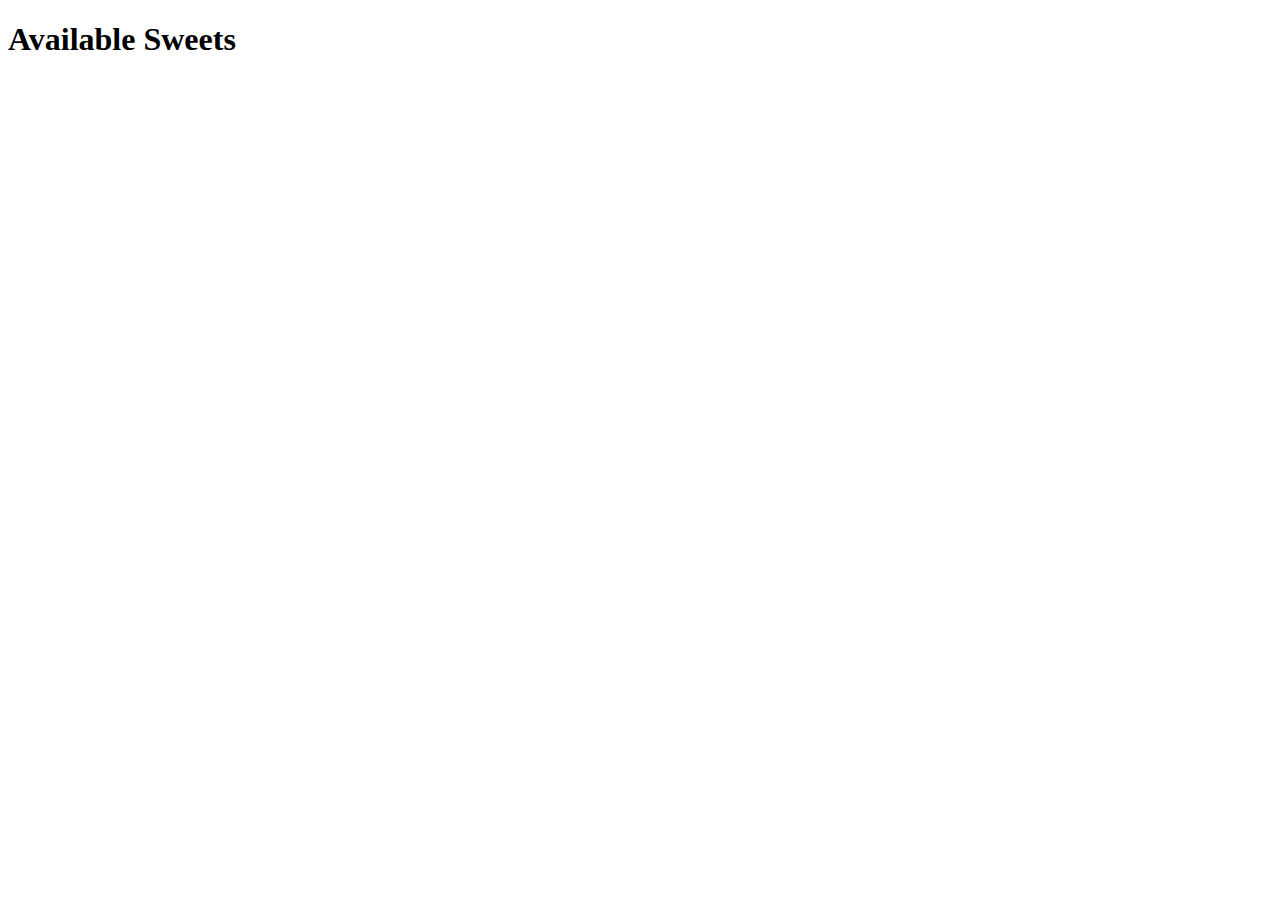
==== frontend/index.html @ 46eae49a "add index.html" ====
<!DOCTYPE html>
<html lang="en">
<head>
    <meta charset="UTF-8">
    <meta http-equiv="X-UA-Compatible" content="IE=edge">
    <meta name="viewport" content="width=device-width, initial-scale=1.0">
    <title>Document</title>
</head>
<body>
    <header>

    </header>
    <section class="content">
        <div class="container">
            <h1>Available Sweets</h1>
            <div id="sweets"></div>
        </div>
    </section>
    <footer>

    </footer>
    <script type="module" src="frontend.js"></script>
</body>
</html>
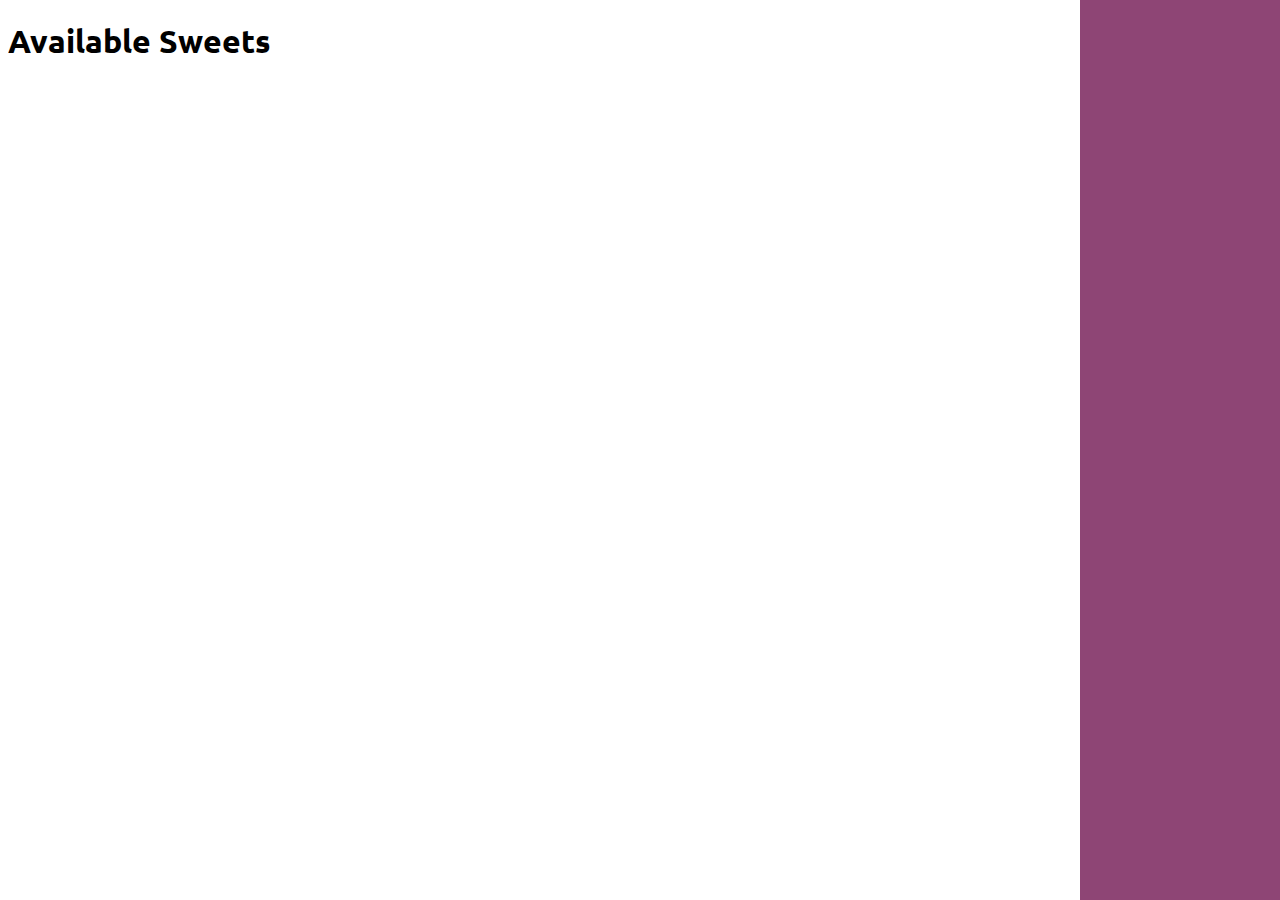
==== commit c020c907: "add button addToCartBtn" ====
--- a/frontend/index.html
+++ b/frontend/index.html
@@ -1,24 +1,38 @@
 <!DOCTYPE html>
 <html lang="en">
-<head>
-    <meta charset="UTF-8">
-    <meta http-equiv="X-UA-Compatible" content="IE=edge">
-    <meta name="viewport" content="width=device-width, initial-scale=1.0">
+  <head>
+    <meta charset="UTF-8" />
+    <meta http-equiv="X-UA-Compatible" content="IE=edge" />
+    <meta name="viewport" content="width=device-width, initial-scale=1.0" />
     <title>Document</title>
-</head>
-<body>
-    <header>
-
-    </header>
+    <link
+      href="https://cdn.jsdelivr.net/npm/bootstrap@5.0.0-beta2/dist/css/bootstrap.min.css"
+      rel="stylesheet"
+      integrity="sha384-BmbxuPwQa2lc/FVzBcNJ7UAyJxM6wuqIj61tLrc4wSX0szH/Ev+nYRRuWlolflfl"
+      crossorigin="anonymous"
+    />
+    <link rel="preconnect" href="https://fonts.gstatic.com" />
+    <link
+      href="https://fonts.googleapis.com/css2?family=Ubuntu:wght@400;500;700&display=swap"
+      rel="stylesheet"
+    />
+    <link rel="stylesheet" href="css/styles.css" />
+  </head>
+  <body>
+    <header></header>
+    <div id="cart"></div>
     <section class="content">
-        <div class="container">
-            <h1>Available Sweets</h1>
-            <div id="sweets"></div>
-        </div>
+      <div class="container">
+        <h1>Available Sweets</h1>
+        <div id="sweets" class="row"></div>
+      </div>
     </section>
-    <footer>
-
-    </footer>
+    <footer></footer>
+    <script
+      src="https://cdn.jsdelivr.net/npm/bootstrap@5.0.0-beta2/dist/js/bootstrap.bundle.min.js"
+      integrity="sha384-b5kHyXgcpbZJO/tY9Ul7kGkf1S0CWuKcCD38l8YkeH8z8QjE0GmW1gYU5S9FOnJ0"
+      crossorigin="anonymous"
+    ></script>
     <script type="module" src="frontend.js"></script>
-</body>
-</html>+  </body>
+</html>
--- a/frontend/css/styles.css
+++ b/frontend/css/styles.css
@@ -0,0 +1,17 @@
+body{
+    font-family: 'Ubuntu', sans-serif;
+}
+
+.sweet__img{
+    height: 230px;
+    width: 230px;
+    object-fit: cover;
+}
+#cart{
+    position: fixed;
+    right: 0;
+    top: 0;
+    height: 100vh;
+    width: 200px;
+    background: #8E4575;
+}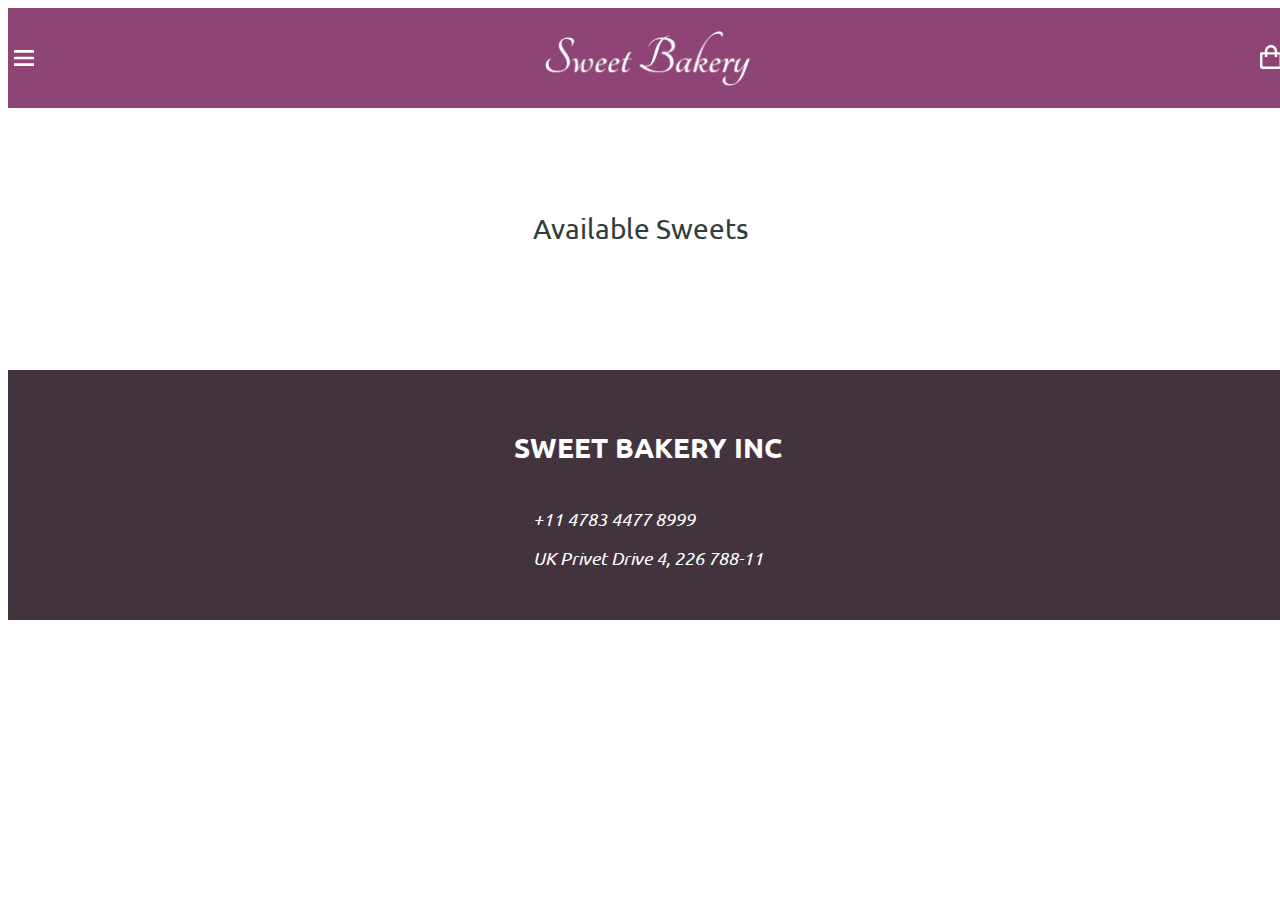
==== commit b9ed75a8: "finish exam" ====
--- a/frontend/index.html
+++ b/frontend/index.html
@@ -13,21 +13,62 @@
     />
     <link rel="preconnect" href="https://fonts.gstatic.com" />
     <link
-      href="https://fonts.googleapis.com/css2?family=Ubuntu:wght@400;500;700&display=swap"
+      href="https://fonts.googleapis.com/css2?family=Roboto:wght@400;700&family=Ubuntu:wght@400;500;700&display=swap"
       rel="stylesheet"
     />
     <link rel="stylesheet" href="css/styles.css" />
   </head>
   <body>
-    <header></header>
-    <div id="cart"></div>
+    <header class="header">
+      <div class="header__container container">
+        <button id="header__btn_menu">
+          <i class="header__menu-burger"></i>
+        </button>
+        <img
+          class="header__logo"
+          src="images/logo.png"
+          alt="Sweet bakery logo"
+        />
+        <div>
+          <button type="button" id="header__btn_cart">
+            <i class="header__cart-icon"></i>
+          </button>
+          <span class="header__sweet-quantity"></span>
+        </div>
+      </div>
+    </header>
+    <div class="cart-sidebar close">
+      <button class="cart__btn-remove">
+        <i class="cart__icon-remove"></i>
+      </button>
+      <div id="cart"></div>
+    </div>
+    <div id="contact" class="close">
+      <div class="contact-flex">
+        <button class="contact__btn-remove">
+          <i class="contact__icon-remove"></i>
+        </button>
+        <div>
+          <h4>Contact us</h4>
+          <a href="tel:+11 4783 4477 8999">+11 4783 4477 8999</a>
+        </div>
+        <p>Our delivery working from 09:00 to 23:00</p>
+        <a href="admin.html">Go to admin page</a>
+      </div>
+    </div>
     <section class="content">
       <div class="container">
-        <h1>Available Sweets</h1>
+        <h1 class="content__title">Available Sweets</h1>
         <div id="sweets" class="row"></div>
       </div>
     </section>
-    <footer></footer>
+    <footer class="footer">
+      <h3 class="footer__title">SWEET BAKERY inc</h3>
+      <address class="footer__contact-info">
+        <p>+11 4783 4477 8999</p>
+        <p>UK Privet Drive 4, 226 788-11</p>
+      </address>
+    </footer>
     <script
       src="https://cdn.jsdelivr.net/npm/bootstrap@5.0.0-beta2/dist/js/bootstrap.bundle.min.js"
       integrity="sha384-b5kHyXgcpbZJO/tY9Ul7kGkf1S0CWuKcCD38l8YkeH8z8QjE0GmW1gYU5S9FOnJ0"
--- a/frontend/css/styles.css
+++ b/frontend/css/styles.css
@@ -1,17 +1,173 @@
-body{
-    font-family: 'Ubuntu', sans-serif;
+body {
+  font-family: "Ubuntu", sans-serif;
 }
 
-.sweet__img{
-    height: 230px;
-    width: 230px;
-    object-fit: cover;
+/* header */
+.header {
+  height: 100px;
+  background: #8e4575;
+  width: 100vw;
+  margin-bottom: 105px;
 }
-#cart{
-    position: fixed;
-    right: 0;
-    top: 0;
-    height: 100vh;
-    width: 200px;
-    background: #8E4575;
-}+.header__container{
+   display: flex;
+  justify-content: space-between;
+  align-items: center;
+  height: 100px;
+}
+.header__logo {
+  width: 205px;
+  height: 55px;
+}
+#header__btn_menu {
+  background: none;
+  border: none;
+}
+.header__menu-burger {
+  width: 20px;
+  height: 16px;
+  display: block;
+  background-image: url(/frontend/images/menu-burger.svg);
+}
+.header__cart-icon {
+  display: block;
+  width: 22px;
+  height: 24px;
+  background-image: url(/frontend/images/cart-icon.svg);
+}
+#header__btn_cart {
+  background: none;
+  border: none;
+}
+.header__sweet-quantity {
+  font-size: 18px;
+  line-height: 21px;
+  font-weight: 700;
+  color: #ffffff;
+}
+/* content */
+.card-height {
+  max-height: 445px;
+  background: #f7f8fc;
+  margin-bottom: 40px;
+  margin-right: 26px;
+  max-width: 257px;
+}
+.content__title {
+  text-align: center;
+  font-size: 28px;
+  line-height: 32px;
+  font-weight: 400;
+  color: #303e3d;
+  margin-bottom: 40px;
+}
+.add-btn {
+  background: #8e4575;
+  border: none;
+  padding: 7px 70px;
+  color: #ffffff;
+  font-size: 14px;
+  line-height: 16px;
+  font-weight: 700;
+}
+.add-btn:disabled {
+  background: #919294;
+}
+.sweet__img {
+  height: 230px;
+  width: 230px;
+  object-fit: cover;
+}
+/* cart */
+.cart-sidebar {
+  position: fixed;
+  right: 0;
+  top: 0;
+  height: 100vh;
+  width: 300px;
+  background: #8e4575;
+}
+#cart {
+  margin-top: 100px;
+  margin-left: 35px;
+}
+.cart__icon-remove {
+  background-image: url(/frontend/images/delete-cart.svg);
+  content: "";
+  width: 15px;
+  height: 15px;
+  display: inline-block;
+  position: absolute;
+  top: 43px;
+  left: 35px;
+}
+.contact__icon-remove {
+  background-image: url(/frontend/images/close-contact.svg);
+  content: "";
+  width: 15px;
+  height: 15px;
+  display: inline-block;
+  position: absolute;
+  top: 43px;
+  right: 35px;
+}
+.contact-flex{
+  display: flex;
+  flex-direction: column;
+  margin-top: 119px;
+  margin-left: 62px;
+}
+.cart__btn-remove, .contact__btn-remove {
+  background: none;
+  border: none;
+}
+.cart__item {
+  margin-bottom: 10px;
+  font-family: "Roboto", sans-serif;
+}
+.cart__item p {
+  font-size: 16px;
+  line-height: 19px;
+  font-weight: 400;
+  color: #ffffff;
+  margin-bottom: 5px;
+}
+.sweet-price {
+  color: #ffffff;
+  font-size: 18px;
+  line-height: 21px;
+  font-weight: 700;
+}
+#contact {
+  position: fixed;
+  left: 0;
+  top: 0;
+  height: 100vh;
+  width: 300px;
+  background: #ffffff;
+  font-size: 18px;
+}
+.close {
+  display: none;
+}
+.footer {
+  background: #43333e;
+  height: 250px;
+  width: 100vw;
+  display: flex;
+  flex-direction: column;
+  align-items: center;
+  justify-content: center;
+  margin-top: 125px;
+}
+.footer__title {
+  color: white;
+  font-size: 28px;
+  line-height: 32px;
+  text-transform: uppercase;
+}
+.footer__contact-info > p {
+  font-size: 18px;
+  line-height: 21px;
+  color: #ffffff;
+}
